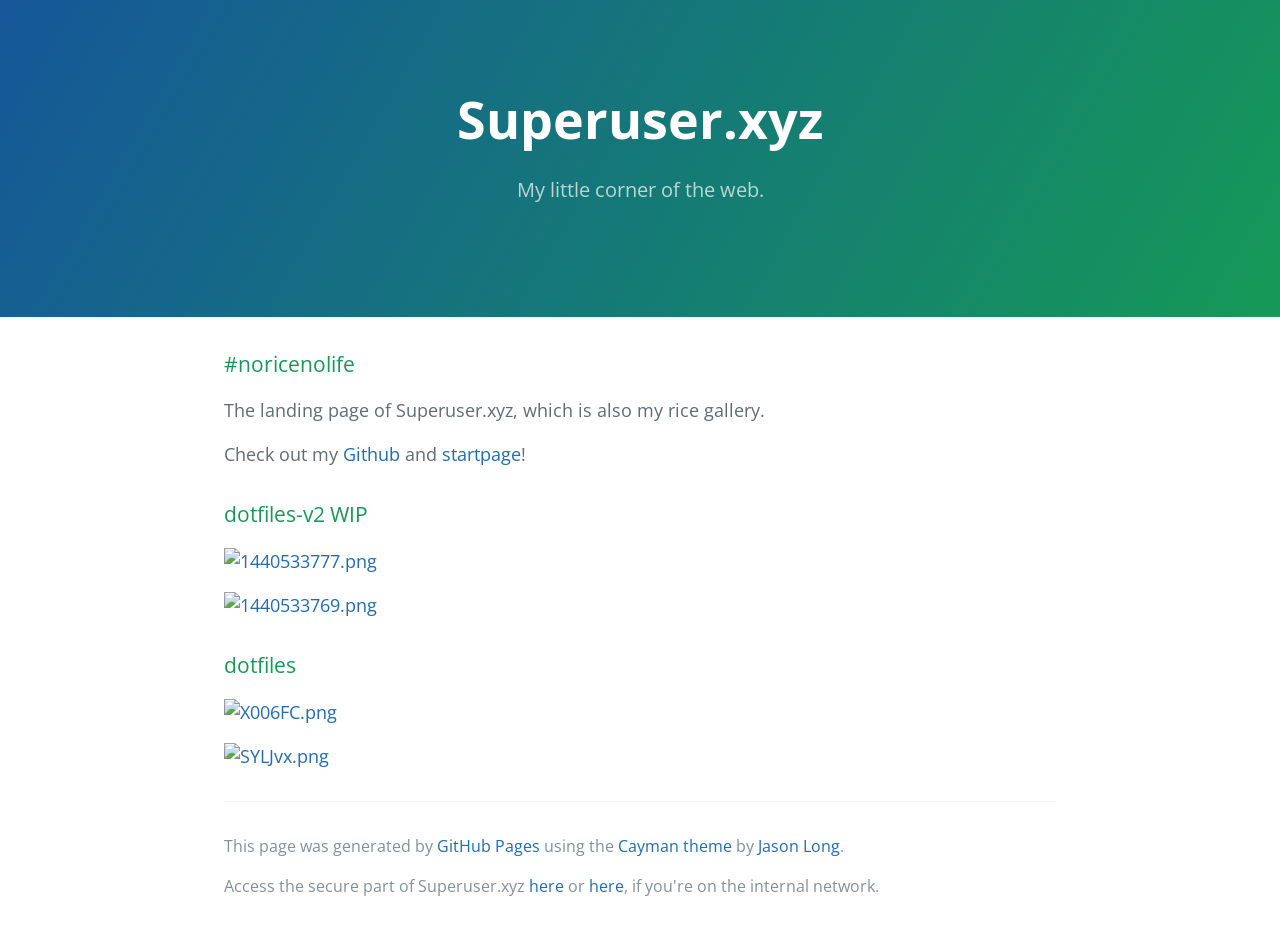
==== index.html @ f030cd4a "Update index.html" ====
<!DOCTYPE html>
<html lang="en-us">
  <head>
    <meta charset="UTF-8">
    <title>Superuser.xyz</title>
    <meta name="viewport" content="width=device-width, initial-scale=1">
    <link rel="stylesheet" type="text/css" href="stylesheets/normalize.css" media="screen">
    <link href='https://fonts.googleapis.com/css?family=Open+Sans:400,700' rel='stylesheet' type='text/css'>
    <link rel="stylesheet" type="text/css" href="stylesheets/stylesheet.css" media="screen">
    <link rel="stylesheet" type="text/css" href="stylesheets/github-light.css" media="screen">
    <link rel="icon" 
      type="image/png" 
      href="/favicon.png" />
  </head>
  <body>
    <section class="page-header">
      <h1 class="project-name">Superuser.xyz</h1>
      <h2 class="project-tagline">My little corner of the web.</h2>
    </section>

    <section class="main-content">
      <h3>
<a id="welcome-to-github-pages" class="anchor" href="#welcome-to-github-pages" aria-hidden="true"><span class="octicon octicon-link"></span></a>#noricenolife</h3>

<p>The landing page of Superuser.xyz, which is also my rice gallery.</p>
<p>Check out my <a href="https://github.com/vistamon82">Github</a> and <a href="http://superuser.xyz/">startpage</a>!</p>

<h3>
<a id="designer-templates" class="anchor" href="#designer-templates" aria-hidden="true"><span class="octicon octicon-link"></span></a>dotfiles-v2 WIP</h3>

<p><a href="http://superuser.xyz/dotfiles-v2/1440533777.png"><img src="http://superuser.xyz/dotfiles-v2/1440533777.png" alt="1440533777.png" class="inline"/></a></p>
<p><a href="http://superuser.xyz/dotfiles-v2/1440533769.png"><img src="http://superuser.xyz/dotfiles-v2/1440533769.png" alt="1440533769.png" class="inline"/></a></p>

<h3>
<a id="designer-templates" class="anchor" href="#designer-templates" aria-hidden="true"><span class="octicon octicon-link"></span></a>dotfiles</h3>

<p><a href="http://superuser.xyz/dotfiles/X006FC.png"><img src="http://superuser.xyz/dotfiles/X006FC.png" alt="X006FC.png" class="inline"/></a></p>
<p><a href="http://superuser.xyz/dotfiles/SYLJvx.png"><img src="http://superuser.xyz/dotfiles/SYLJvx.png" alt="SYLJvx.png" class="inline"/></a></p>

      <footer class="site-footer">

        <span class="site-footer-credits">This page was generated by <a href="https://pages.github.com">GitHub Pages</a> using the <a href="https://github.com/jasonlong/cayman-theme">Cayman theme</a> by <a href="https://twitter.com/jasonlong">Jason Long</a>.</span>
        <p><span class="site-footer-credits">Access the secure part of Superuser.xyz <a href="https://secure.superuser.xyz:8443">here</a> or <a href="https://192.168.1.64">here</a>, if you're on the internal network.</span></p>
      </footer>

    </section>

<script>
  (function(i,s,o,g,r,a,m){i['GoogleAnalyticsObject']=r;i[r]=i[r]||function(){
  (i[r].q=i[r].q||[]).push(arguments)},i[r].l=1*new Date();a=s.createElement(o),
  m=s.getElementsByTagName(o)[0];a.async=1;a.src=g;m.parentNode.insertBefore(a,m)
  })(window,document,'script','//www.google-analytics.com/analytics.js','ga');

  ga('create', 'UA-66793301-1', 'auto');
  ga('send', 'pageview');

</script>
  </body>
</html>
---- stylesheets/stylesheet.css ----
* {
  box-sizing: border-box; }

body {
  padding: 0;
  margin: 0;
  font-family: "Open Sans", "Helvetica Neue", Helvetica, Arial, sans-serif;
  font-size: 16px;
  line-height: 1.5;
  color: #606c71; }

a {
  color: #1e6bb8;
  text-decoration: none; }
  a:hover {
    text-decoration: underline; }

.btn {
  display: inline-block;
  margin-bottom: 1rem;
  color: rgba(255, 255, 255, 0.7);
  background-color: rgba(255, 255, 255, 0.08);
  border-color: rgba(255, 255, 255, 0.2);
  border-style: solid;
  border-width: 1px;
  border-radius: 0.3rem;
  transition: color 0.2s, background-color 0.2s, border-color 0.2s; }
  .btn + .btn {
    margin-left: 1rem; }

.btn:hover {
  color: rgba(255, 255, 255, 0.8);
  text-decoration: none;
  background-color: rgba(255, 255, 255, 0.2);
  border-color: rgba(255, 255, 255, 0.3); }

@media screen and (min-width: 64em) {
  .btn {
    padding: 0.75rem 1rem; } }

@media screen and (min-width: 42em) and (max-width: 64em) {
  .btn {
    padding: 0.6rem 0.9rem;
    font-size: 0.9rem; } }

@media screen and (max-width: 42em) {
  .btn {
    display: block;
    width: 100%;
    padding: 0.75rem;
    font-size: 0.9rem; }
    .btn + .btn {
      margin-top: 1rem;
      margin-left: 0; } }

.page-header {
  color: #fff;
  text-align: center;
  background-color: #159957;
  background-image: linear-gradient(120deg, #155799, #159957); }

@media screen and (min-width: 64em) {
  .page-header {
    padding: 5rem 6rem; } }

@media screen and (min-width: 42em) and (max-width: 64em) {
  .page-header {
    padding: 3rem 4rem; } }

@media screen and (max-width: 42em) {
  .page-header {
    padding: 2rem 1rem; } }

.project-name {
  margin-top: 0;
  margin-bottom: 0.1rem; }

@media screen and (min-width: 64em) {
  .project-name {
    font-size: 3.25rem; } }

@media screen and (min-width: 42em) and (max-width: 64em) {
  .project-name {
    font-size: 2.25rem; } }

@media screen and (max-width: 42em) {
  .project-name {
    font-size: 1.75rem; } }

.project-tagline {
  margin-bottom: 2rem;
  font-weight: normal;
  opacity: 0.7; }

@media screen and (min-width: 64em) {
  .project-tagline {
    font-size: 1.25rem; } }

@media screen and (min-width: 42em) and (max-width: 64em) {
  .project-tagline {
    font-size: 1.15rem; } }

@media screen and (max-width: 42em) {
  .project-tagline {
    font-size: 1rem; } }

.main-content :first-child {
  margin-top: 0; }
.main-content img {
  max-width: 100%; }
.main-content h1, .main-content h2, .main-content h3, .main-content h4, .main-content h5, .main-content h6 {
  margin-top: 2rem;
  margin-bottom: 1rem;
  font-weight: normal;
  color: #159957; }
.main-content p {
  margin-bottom: 1em; }
.main-content code {
  padding: 2px 4px;
  font-family: Consolas, "Liberation Mono", Menlo, Courier, monospace;
  font-size: 0.9rem;
  color: #383e41;
  background-color: #f3f6fa;
  border-radius: 0.3rem; }
.main-content pre {
  padding: 0.8rem;
  margin-top: 0;
  margin-bottom: 1rem;
  font: 1rem Consolas, "Liberation Mono", Menlo, Courier, monospace;
  color: #567482;
  word-wrap: normal;
  background-color: #f3f6fa;
  border: solid 1px #dce6f0;
  border-radius: 0.3rem; }
  .main-content pre > code {
    padding: 0;
    margin: 0;
    font-size: 0.9rem;
    color: #567482;
    word-break: normal;
    white-space: pre;
    background: transparent;
    border: 0; }
.main-content .highlight {
  margin-bottom: 1rem; }
  .main-content .highlight pre {
    margin-bottom: 0;
    word-break: normal; }
.main-content .highlight pre, .main-content pre {
  padding: 0.8rem;
  overflow: auto;
  font-size: 0.9rem;
  line-height: 1.45;
  border-radius: 0.3rem; }
.main-content pre code, .main-content pre tt {
  display: inline;
  max-width: initial;
  padding: 0;
  margin: 0;
  overflow: initial;
  line-height: inherit;
  word-wrap: normal;
  background-color: transparent;
  border: 0; }
  .main-content pre code:before, .main-content pre code:after, .main-content pre tt:before, .main-content pre tt:after {
    content: normal; }
.main-content ul, .main-content ol {
  margin-top: 0; }
.main-content blockquote {
  padding: 0 1rem;
  margin-left: 0;
  color: #819198;
  border-left: 0.3rem solid #dce6f0; }
  .main-content blockquote > :first-child {
    margin-top: 0; }
  .main-content blockquote > :last-child {
    margin-bottom: 0; }
.main-content table {
  display: block;
  width: 100%;
  overflow: auto;
  word-break: normal;
  word-break: keep-all; }
  .main-content table th {
    font-weight: bold; }
  .main-content table th, .main-content table td {
    padding: 0.5rem 1rem;
    border: 1px solid #e9ebec; }
.main-content dl {
  padding: 0; }
  .main-content dl dt {
    padding: 0;
    margin-top: 1rem;
    font-size: 1rem;
    font-weight: bold; }
  .main-content dl dd {
    padding: 0;
    margin-bottom: 1rem; }
.main-content hr {
  height: 2px;
  padding: 0;
  margin: 1rem 0;
  background-color: #eff0f1;
  border: 0; }

@media screen and (min-width: 64em) {
  .main-content {
    max-width: 64rem;
    padding: 2rem 6rem;
    margin: 0 auto;
    font-size: 1.1rem; } }

@media screen and (min-width: 42em) and (max-width: 64em) {
  .main-content {
    padding: 2rem 4rem;
    font-size: 1.1rem; } }

@media screen and (max-width: 42em) {
  .main-content {
    padding: 2rem 1rem;
    font-size: 1rem; } }

.site-footer {
  padding-top: 2rem;
  margin-top: 2rem;
  border-top: solid 1px #eff0f1; }

.site-footer-owner {
  display: block;
  font-weight: bold; }

.site-footer-credits {
  color: #819198; }

@media screen and (min-width: 64em) {
  .site-footer {
    font-size: 1rem; } }

@media screen and (min-width: 42em) and (max-width: 64em) {
  .site-footer {
    font-size: 1rem; } }

@media screen and (max-width: 42em) {
  .site-footer {
    font-size: 0.9rem; } }
---- stylesheets/github-light.css ----
/*
   Copyright 2014 GitHub Inc.

   Licensed under the Apache License, Version 2.0 (the "License");
   you may not use this file except in compliance with the License.
   You may obtain a copy of the License at

       http://www.apache.org/licenses/LICENSE-2.0

   Unless required by applicable law or agreed to in writing, software
   distributed under the License is distributed on an "AS IS" BASIS,
   WITHOUT WARRANTIES OR CONDITIONS OF ANY KIND, either express or implied.
   See the License for the specific language governing permissions and
   limitations under the License.

*/

.pl-c /* comment */ {
  color: #969896;
}

.pl-c1      /* constant, markup.raw, meta.diff.header, meta.module-reference, meta.property-name, support, support.constant, support.variable, variable.other.constant */,
.pl-s .pl-v /* string variable */ {
  color: #0086b3;
}

.pl-e  /* entity */,
.pl-en /* entity.name */ {
  color: #795da3;
}

.pl-s .pl-s1 /* string source */,
.pl-smi      /* storage.modifier.import, storage.modifier.package, storage.type.java, variable.other, variable.parameter.function */ {
  color: #333;
}

.pl-ent /* entity.name.tag */ {
  color: #63a35c;
}

.pl-k /* keyword, storage, storage.type */ {
  color: #a71d5d;
}

.pl-pds              /* punctuation.definition.string, string.regexp.character-class */,
.pl-s                /* string */,
.pl-s .pl-pse .pl-s1 /* string punctuation.section.embedded source */,
.pl-sr               /* string.regexp */,
.pl-sr .pl-cce       /* string.regexp constant.character.escape */,
.pl-sr .pl-sra       /* string.regexp string.regexp.arbitrary-repitition */,
.pl-sr .pl-sre       /* string.regexp source.ruby.embedded */ {
  color: #183691;
}

.pl-v /* variable */ {
  color: #ed6a43;
}

.pl-id /* invalid.deprecated */ {
  color: #b52a1d;
}

.pl-ii /* invalid.illegal */ {
  background-color: #b52a1d;
  color: #f8f8f8;
}

.pl-sr .pl-cce /* string.regexp constant.character.escape */ {
  color: #63a35c;
  font-weight: bold;
}

.pl-ml /* markup.list */ {
  color: #693a17;
}

.pl-mh        /* markup.heading */,
.pl-mh .pl-en /* markup.heading entity.name */,
.pl-ms        /* meta.separator */ {
  color: #1d3e81;
  font-weight: bold;
}

.pl-mq /* markup.quote */ {
  color: #008080;
}

.pl-mi /* markup.italic */ {
  color: #333;
  font-style: italic;
}

.pl-mb /* markup.bold */ {
  color: #333;
  font-weight: bold;
}

.pl-md /* markup.deleted, meta.diff.header.from-file */ {
  background-color: #ffecec;
  color: #bd2c00;
}

.pl-mi1 /* markup.inserted, meta.diff.header.to-file */ {
  background-color: #eaffea;
  color: #55a532;
}

.pl-mdr /* meta.diff.range */ {
  color: #795da3;
  font-weight: bold;
}

.pl-mo /* meta.output */ {
  color: #1d3e81;
}
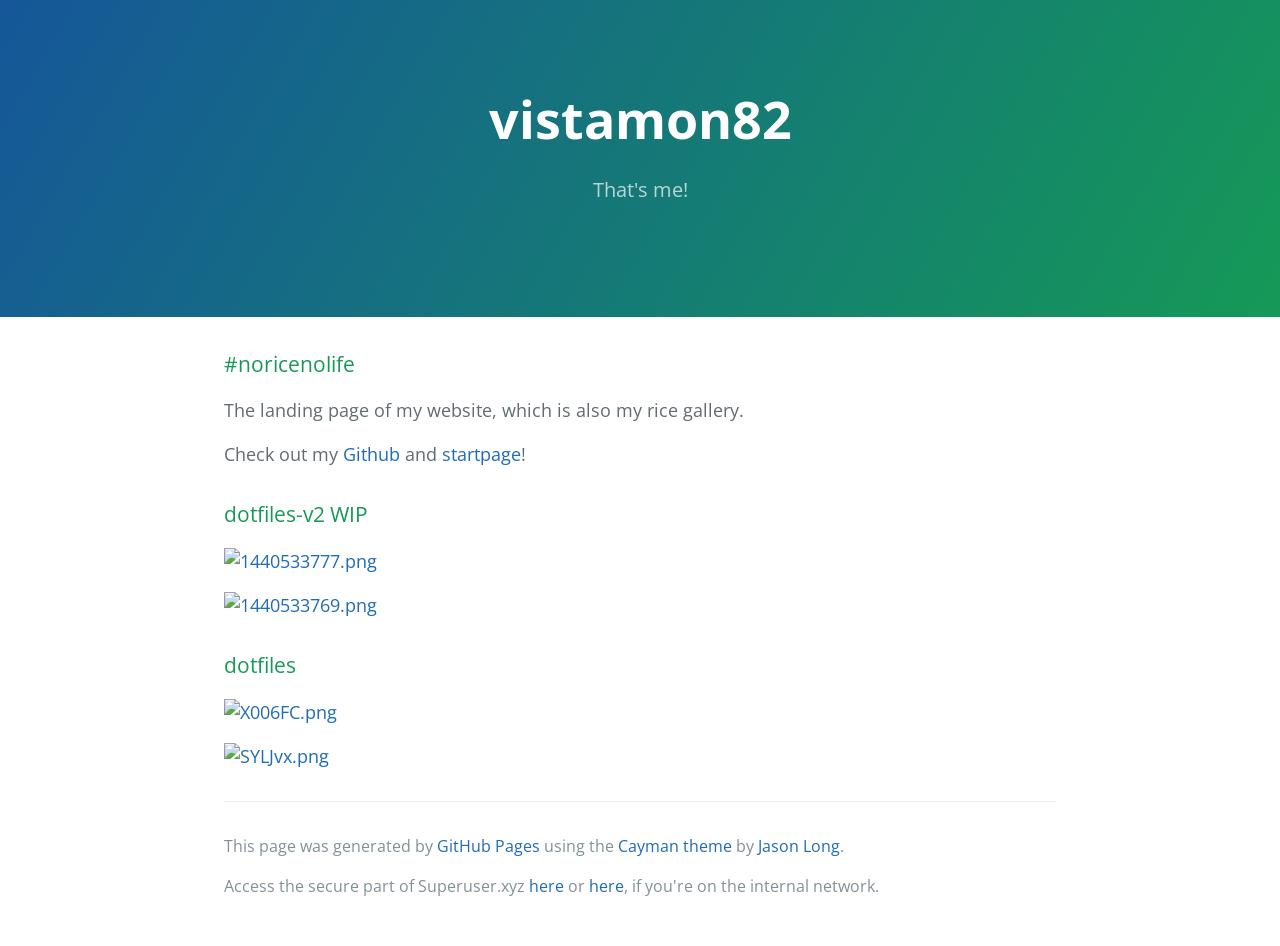
==== commit c4d45b68: "Update index.html" ====
--- a/index.html
+++ b/index.html
@@ -14,28 +14,28 @@
   </head>
   <body>
     <section class="page-header">
-      <h1 class="project-name">Superuser.xyz</h1>
-      <h2 class="project-tagline">My little corner of the web.</h2>
+      <h1 class="project-name">vistamon82</h1>
+      <h2 class="project-tagline">That's me!</h2>
     </section>
 
     <section class="main-content">
       <h3>
 <a id="welcome-to-github-pages" class="anchor" href="#welcome-to-github-pages" aria-hidden="true"><span class="octicon octicon-link"></span></a>#noricenolife</h3>
 
-<p>The landing page of Superuser.xyz, which is also my rice gallery.</p>
-<p>Check out my <a href="https://github.com/vistamon82">Github</a> and <a href="http://superuser.xyz/">startpage</a>!</p>
+<p>The landing page of my website, which is also my rice gallery.</p>
+<p>Check out my <a href="https://github.com/vistamon82">Github</a> and <a href="http://start.superuser.xyz/">startpage</a>!</p>
 
 <h3>
 <a id="designer-templates" class="anchor" href="#designer-templates" aria-hidden="true"><span class="octicon octicon-link"></span></a>dotfiles-v2 WIP</h3>
 
-<p><a href="http://superuser.xyz/dotfiles-v2/1440533777.png"><img src="http://superuser.xyz/dotfiles-v2/1440533777.png" alt="1440533777.png" class="inline"/></a></p>
-<p><a href="http://superuser.xyz/dotfiles-v2/1440533769.png"><img src="http://superuser.xyz/dotfiles-v2/1440533769.png" alt="1440533769.png" class="inline"/></a></p>
+<p><a href="http://vm82.me/dotfiles-v2/1440533777.png"><img src="http://superuser.xyz/dotfiles-v2/1440533777.png" alt="1440533777.png" class="inline"/></a></p>
+<p><a href="http://vm82.me/dotfiles-v2/1440533769.png"><img src="http://superuser.xyz/dotfiles-v2/1440533769.png" alt="1440533769.png" class="inline"/></a></p>
 
 <h3>
 <a id="designer-templates" class="anchor" href="#designer-templates" aria-hidden="true"><span class="octicon octicon-link"></span></a>dotfiles</h3>
 
-<p><a href="http://superuser.xyz/dotfiles/X006FC.png"><img src="http://superuser.xyz/dotfiles/X006FC.png" alt="X006FC.png" class="inline"/></a></p>
-<p><a href="http://superuser.xyz/dotfiles/SYLJvx.png"><img src="http://superuser.xyz/dotfiles/SYLJvx.png" alt="SYLJvx.png" class="inline"/></a></p>
+<p><a href="http://vm82.me/dotfiles/X006FC.png"><img src="http://superuser.xyz/dotfiles/X006FC.png" alt="X006FC.png" class="inline"/></a></p>
+<p><a href="http://vm82.me/dotfiles/SYLJvx.png"><img src="http://superuser.xyz/dotfiles/SYLJvx.png" alt="SYLJvx.png" class="inline"/></a></p>
 
       <footer class="site-footer">
 
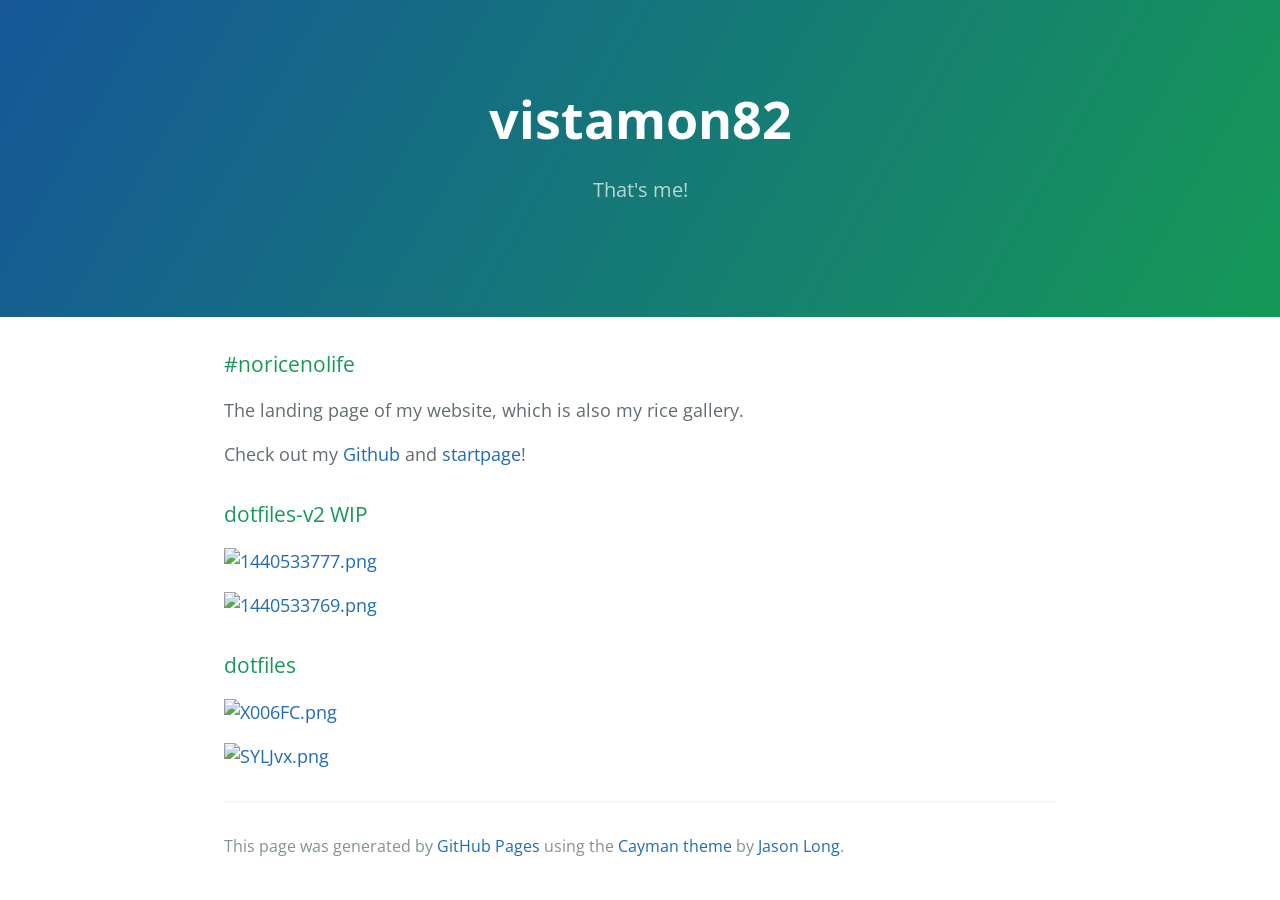
==== commit 1b1a1fe8: "Update index.html" ====
--- a/index.html
+++ b/index.html
@@ -2,7 +2,7 @@
 <html lang="en-us">
   <head>
     <meta charset="UTF-8">
-    <title>Superuser.xyz</title>
+    <title>vm82</title>
     <meta name="viewport" content="width=device-width, initial-scale=1">
     <link rel="stylesheet" type="text/css" href="stylesheets/normalize.css" media="screen">
     <link href='https://fonts.googleapis.com/css?family=Open+Sans:400,700' rel='stylesheet' type='text/css'>
@@ -28,32 +28,19 @@
 <h3>
 <a id="designer-templates" class="anchor" href="#designer-templates" aria-hidden="true"><span class="octicon octicon-link"></span></a>dotfiles-v2 WIP</h3>
 
-<p><a href="http://vm82.me/dotfiles-v2/1440533777.png"><img src="http://superuser.xyz/dotfiles-v2/1440533777.png" alt="1440533777.png" class="inline"/></a></p>
-<p><a href="http://vm82.me/dotfiles-v2/1440533769.png"><img src="http://superuser.xyz/dotfiles-v2/1440533769.png" alt="1440533769.png" class="inline"/></a></p>
+<p><a href="http://vm82.me/me/dotfiles-v2/1440533777.png"><img src="http://vm82.me/me/dotfiles-v2/1440533777.png" alt="1440533777.png" class="inline"/></a></p>
+<p><a href="http://vm82.me/me/dotfiles-v2/1440533769.png"><img src="http://vm82.me/me/dotfiles-v2/1440533769.png" alt="1440533769.png" class="inline"/></a></p>
 
 <h3>
 <a id="designer-templates" class="anchor" href="#designer-templates" aria-hidden="true"><span class="octicon octicon-link"></span></a>dotfiles</h3>
 
-<p><a href="http://vm82.me/dotfiles/X006FC.png"><img src="http://superuser.xyz/dotfiles/X006FC.png" alt="X006FC.png" class="inline"/></a></p>
-<p><a href="http://vm82.me/dotfiles/SYLJvx.png"><img src="http://superuser.xyz/dotfiles/SYLJvx.png" alt="SYLJvx.png" class="inline"/></a></p>
+<p><a href="http://vm82.me/me/dotfiles/X006FC.png"><img src="http://vm82.me/me/dotfiles/X006FC.png" alt="X006FC.png" class="inline"/></a></p>
+<p><a href="http://vm82.me/me/dotfiles/SYLJvx.png"><img src="http://vm82.me/me/dotfiles/SYLJvx.png" alt="SYLJvx.png" class="inline"/></a></p>
 
       <footer class="site-footer">
 
         <span class="site-footer-credits">This page was generated by <a href="https://pages.github.com">GitHub Pages</a> using the <a href="https://github.com/jasonlong/cayman-theme">Cayman theme</a> by <a href="https://twitter.com/jasonlong">Jason Long</a>.</span>
-        <p><span class="site-footer-credits">Access the secure part of Superuser.xyz <a href="https://secure.superuser.xyz:8443">here</a> or <a href="https://192.168.1.64">here</a>, if you're on the internal network.</span></p>
       </footer>
-
     </section>
-
-<script>
-  (function(i,s,o,g,r,a,m){i['GoogleAnalyticsObject']=r;i[r]=i[r]||function(){
-  (i[r].q=i[r].q||[]).push(arguments)},i[r].l=1*new Date();a=s.createElement(o),
-  m=s.getElementsByTagName(o)[0];a.async=1;a.src=g;m.parentNode.insertBefore(a,m)
-  })(window,document,'script','//www.google-analytics.com/analytics.js','ga');
-
-  ga('create', 'UA-66793301-1', 'auto');
-  ga('send', 'pageview');
-
-</script>
   </body>
 </html>
